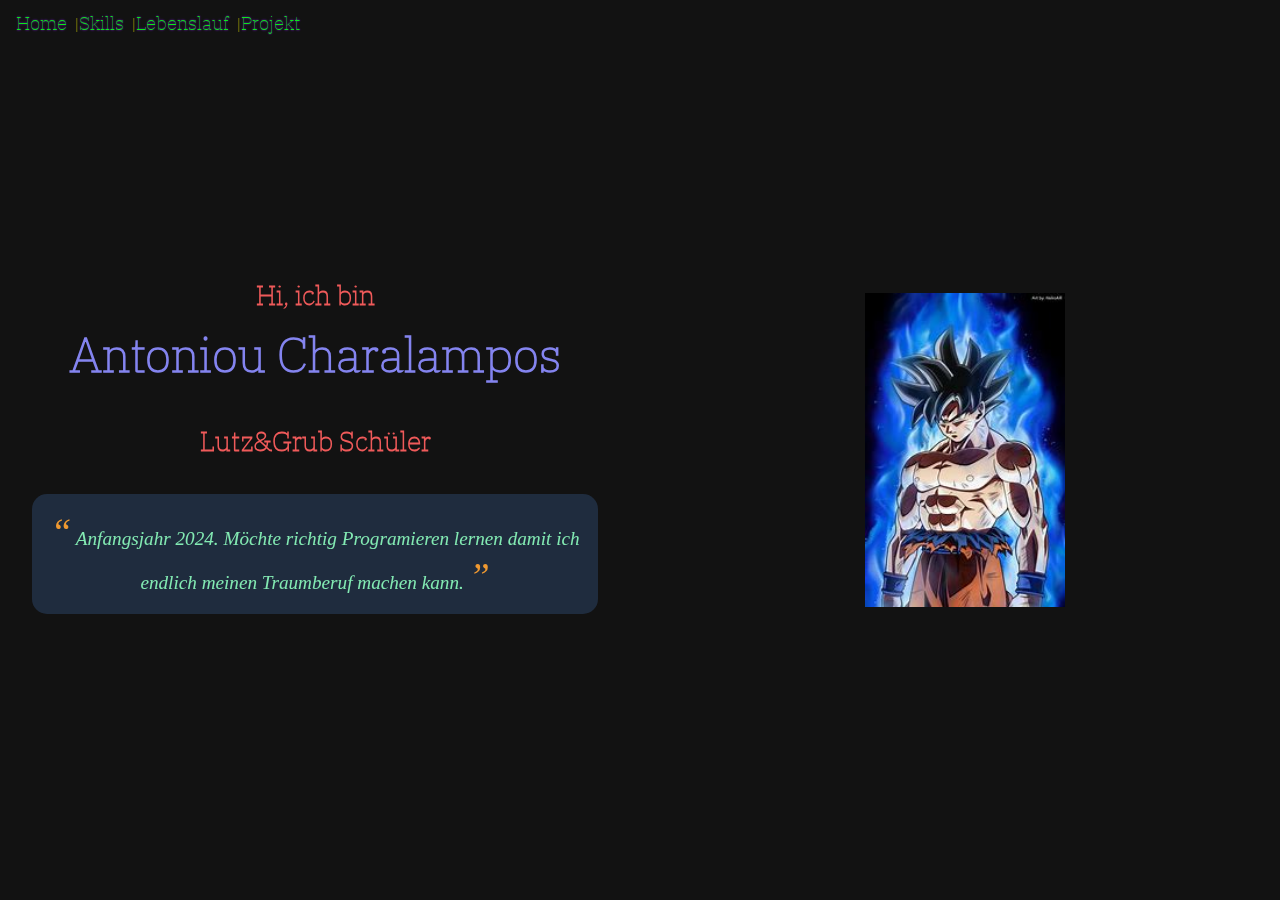
==== index.html @ d1c6c6fb "anpassung" ====
<!DOCTYPE html>
<html lang="en">

<head>
    <meta charset="UTF-8">
    <meta name="viewport" content="width=device-width, initial-scale=1.0">
    <title>Portfilio</title>
    <link rel="stylesheet" href="./styles.css">
    <link rel="stylesheet" href="./Fonts/font-face.css">
</head>

<body>
    <nav>
        <ul>
            <li><a href="#hero">Home</a></li>
            <li><a href="#skills">Skills</a></li>
            <li><a href="#lebenslauf">Lebenslauf</a></li>
            <li><a href="#projekt">Projekt</a></li>
        </ul>
    </nav>
    <main>

        <section class="hero">

            <div class="hero-text">
                <h2 class="text-accent">Hi, ich bin</h2>
                <h1>Antoniou Charalampos</h1>
                <h2 class="text-primary">Lutz&Grub Schüler</h2>

                <p>
                    Anfangsjahr 2024. Möchte richtig Programieren lernen damit ich endlich
                    meinen Traumberuf machen kann.

                </p>
            </div>
            <img src="./Dragonball3-image.jpg" alt="A picture of me">
        </section>
        <section class="skills">
            <ul>
                <li>
                    <h3 id="html-skill">HTML</h3>
                        <div class="skill-shadow">
                            <div class="skill-bar1"
                                style="width: 10%; background-color: red; box-shadow: 5px 0 15px red;"><span
                                    class="value">10</span></div>

                        </div>
                </li>
                <li>
                    <h3 id="css-skill">CSS</h3>
                        <div class="skill-shadow">
                            <div class="skill-bar2"
                                style="width: 10%; background-color: blueviolet; box-shadow: 5px 0 15px blueviolet;">
                                <span class="value">10</span>
                            </div>
                        </div>
                </li>
                <li>
                    <h3 id="javascript-skill">Javascript</h3>
                        <div class="skill-shadow">
                            <div class="skill-bar3"
                                style="width: 10%; background-color: orangered; box-shadow: 5px 0 15px orangered;"><span
                                    class="value">10</span></div>
                        </div
                </li>
                <li>
                    <h3 id="vibes-skill">Vibes</h3>
                        <div class="skill-shadow">
                            <div class="skill-bar4"
                                style="width: 90%; background-color: darkblue; box-shadow: 5px 0 15px darkblue;"><span
                                    class="value">90</span></div>
                        </div>
                </li>
            </ul>
        </section>


        <section class="timeline">
            <h2 class="timeline-title">Lebenslauf</h2>
            <ul class="timeline-items">
                <li>
                    <div class="timeline-dot"></div>
                    <span class="timeline-date">2014</span>
                    <div class="timeline-content">
                        <h3>Realschulabschluss</h3>
                        <p>hier etwas schreiben</p>
                    </div>
                </li>
                <li>
                    <div class="timeline-dot"></div>
                    <span class="timeline-date">2014-2015</span>
                    <div class="timeline-content">
                        <h3>Hier etwas schreiben</h3>
                        <p>hier etwas schreiben</p>
                    </div>
                </li>
                <li>
                    <div class="timeline-dot"></div>
                    <span class="timeline-date">2015-2020</span>
                    <div class="timeline-content">
                        <h3>Ausbildung....</h3>
                        <p>hier später etwas schreiben </p>
                    </div>
                </li>
                <li>
                    <div class="timeline-dot"></div>
                    <span class="timeline-date">2020-2024</span>
                    <div class="timeline-content">
                        <h3>Umschulung.....</h3>
                        <p>da später schreiben</p>
                    </div>
                </li>
            </ul>
        </section>




        <section class="projekt">
            <ul>
                <li>
                    <img src="./Dragonball1-image.jpg" alt="Projekt 1 Image">
                    <div class="card-content">
                    <h4>Projekt 1</h4>
                    <p>Lorem, ipsum dolor sit amet consectetur adipisicing elit. Laboriosam, corrupti?</p>
                    <button>Go</button>
                    </div>
                </li>
                <li>
                    <img src="./Dragonball2-image.jpg" alt="Projekt 2 Image">
                    <div class="card-content">
                    <h4>Projekt 2</h4>
                    <p>Lorem ipsum dolor sit amet consectetur, adipisicing elit. Illo, harum.
                    </p>
                    <button>Go</button>
                    </div>
                </li>
                <li>
                    <img src="./Dragonball-image.jpg" alt="Projekt 3 Image">
                    <div class="card-content">
                    <h4>Projekt 3</h4>
                    <p>Lorem ipsum dolor, sit amet consectetur adipisicing elit. Cum, sapiente.</p>
                    <button>Go</button>
                    </div>
                </li>




            </ul>
        </section>



    </main>

</body>

</html>
---- styles.css ----
:root {
    --primary-color: #8d1cf7;
    --accent-color: #fc0db0;
    --background-color: #121212;
}

body {
    background-color: #121212;
    margin: 0;
    padding: 0;
    background-color: var(--background-color);
    font-family: "IBM Plex Serif", sans-serif;
}



main {
    color: white;
    height: 100vh;
    position: fixed;
    width: 100%;
    overflow: scroll;
    scrollbar-width: none;
    scroll-behavior: smooth;
    scroll-snap-align: center;
    scroll-snap-type: y mandatory;

}

section {
    height: 100vh;
    scroll-snap-align: start;
}

nav {
    padding: 15px;
    position: absolute;
    width: 100vw;
    height: 5vh;
    padding: 1rem;
    box-sizing: border-box;
    z-index: 10;
    display: flex;
    
}

nav ul {
    display: flex;
    list-style: none;
    margin: 0;
    padding: 0;
    justify-content: space-around;
    align-items: center;
}

nav ul li:not(:last-child):after {
    content: "|";
    color: yellow;
    margin-left: -0.5rem;
}


nav ul li a {
    color: #0aeb19;
    margin-right: 1rem;
    text-decoration: none;
    font-size: 1.2em;
    text-shadow: 0 0 2px var(--primary-color);
    transition: all 0.3s ease;
}

nav ul li a:hover {
    color: var(--accent-color);
    text-shadow: 15px 15px 15px;
    
   }

section.hero {
    display: grid;
    grid-template-columns: 1fr 1fr;
    place-items: center;
    place-content: center;
    gap: 20px;
}

section.hero .hero-text {
    
    display: flex;
    flex-direction: column;
    font-size: 1.2em;
    text-align: center;
    color: #83eab3;

    
}


.hero-text h1 {
    font-size: 2.5em;
    margin-top: .5rem;
    margin-bottom: 1rem;
    color: rgb(132, 132, 239);
}

.hero-text h2 {
    height: 1rem;
    font-size: 1.4em;
    color: rgb(239, 90, 90);
}

.hero-text p {
    padding: 1rem;
    margin: 2rem;
    background-color: rgba(83, 151, 239, 0.2);
    font-style: italic;
    font-family: Fjalla One;
    border-radius: 15px;

}

.hero-text p::before {
    content: "“";
    color: rgb(239, 153, 49);
    font-size: 3cap;
}

.hero-text p::after {
    content: "”";
    color: rgb(239, 153, 49);
    font-size: 3cap;
}


.text-accent {
    color: rgb(235, 248, 89);

}

.text-primary {
    color: rgb(250, 56, 56);
}

.hero img {
    height:100%;
    max-width: 200px;
    object-fit: contain;
    border-radius: 15px;
    min-width: 200px;


}

section.projekt ul li img {
    border-radius: 15px;
}

section.projekt ul li div h4 {

  max-height: 0% ;
}

section.skills ul {
    place-content: center;
    place-items: center;
    display: flex;
    flex-wrap: wrap;
    list-style: none;
    padding: 0;
    gap: 2rem;
}

section.skills ul li {
    width: 40%;
    display: flex;
    flex-direction: column;
    justify-content: center;
    gap: 2rem;
}

section.skills ul li .skill-shadow {
    background-color: rgba(100, 100, 100, 0.8);
    border-radius: 1rem;
}

section.skills ul li .skill-bar1 {
    background-color: red;
    border-radius: 1rem;
    width: 70%;
    font-style: italic;
    padding: 0.5rem 0;
    font-size: 1em;
}

section.skills ul li .skill-bar2 {
    background-color: red;
    border-radius: 1rem;
    width: 70%;
    font-style: italic;
    padding: 0.5rem 0;
    font-size: 1em;
}

section.skills ul li .skill-bar3 {
    background-color: red;
    border-radius: 1rem;
    width: 70%;
    font-style: italic;
    padding: 0.5rem 0;
    font-size: 1em;
}


section.skills ul li .skill-bar4 {
    background-color: red;
    border-radius: 1rem;
    width: 70%;
    font-style: italic;
    padding: 0.5rem 0;
    font-size: 1em;
}

.skill-bar1 span.value {
    margin-left: 1rem;
}


.skill-bar2 span.value {
    margin-left: 1rem;
}

.skill-bar3 span.value {
    margin-left: 1rem;
}

.skill-bar4 span.value {
    margin-left: 1rem;
}



.skill-bar2 span.value::after {
    content: "%";
}

.skill-bar3 span.value::after {
    content: "%";
}

.skill-bar4 span.value::after {
    content: "%";
}

section.skills {
    display: flex;
    flex-direction: column;
    justify-content: center;
}

section.skills {
    background-image: url("Dragonball2-image.jpg");
    object-fit: cover;
    background-repeat: no-repeat;
    background-size: cover;
    background-position: center;
}

section.projekt ul {
    display: grid;
    display: flex;
    list-style: none;
    max-width: 400px;
    min-width: 200px;
    flex-direction: column;
}


div .skill-bar1 {
    color: blue;
}

div .skill-bar2 {
    color: greenyellow;
}

div .skill-bar3 {
    color: yellow;
}

div .skill-bar4 {
    color: red;
}

li h3#html-skill {
    color: blue;
}

li h3#css-skill {
    color: rgb(252, 0, 0);
}

li h3#javascript-skill {
    color: rgb(252, 6, 47);
}

li h3#vibes-skill {
    color: rgb(17, 0, 255);
}

section.timeline {
    display: flex;
    flex-direction: column;
    justify-content: center;
    align-items: center;
    padding: 2rem;
    
}

ul.timeline-items {
    max-width: 1300px;
    display: flex;
    flex-wrap: wrap;
    position: relative;
    list-style: none;
    padding: 0;
    

}

.timeline-items::before {
    content: "";
    position: absolute;
    width: 5px;
    height: 100%;
    background-color: var(--accent-color);
    left: calc(50% + 15px);
}

ul.timeline-items li {
    width: 100%;
    position: relative;
    margin-bottom: 10px;
}

ul.timeline-items li:nth-child(odd) {
    padding-right: 50%;
    text-align: right;
}

ul.timeline-items li:nth-child(even) {
    padding-left: calc(50% + 30px);
    text-align: left;
}

ul.timeline-items li:last-child {
    margin-bottom: 0;
}

ul.timeline-items .timeline-dot {
    position: absolute;
    height: 24px;
    width: 24px;
    background-color: var(--accent-color);
    border-radius: 50%;
    right: calc(50% + -30px);
    box-shadow: 0 0 25px var(--accent-color);
}

ul.timeline-item .timeline-date {
    display: inline-block;
    font-size: 20px;
    font-weight: 800;
    margin: 10px 0 15px 0;
}

ul.timeline-items .timeline-content {
    border: 3px solid var(--accent-color);
    padding: 10px 30px;
    border-radius: 75px;
    background-color: var(--background-color);
    box-shadow: 0 0 10px var(--accent-color);
    cursor: pointer;
    transition: all 3s ease;
}

ul.timeline-items .timeline-content:hover {
box-shadow: 0 0 25px var(--accent-color);
transform: scale(1.05);
}

.timeline-content h3 {
    font-size: 16px;
    font-weight: 700;
    margin: 0 0 10px 0;
}

.timeline-content p {
    font-size: 14px;
    font-weight: 300;
    margin: 0;
}

section.projekt ul{
    
    display: flex;
    justify-content: center;
    align-items: center;
    flex-direction: row;
    padding: 2rem;
    gap: 2rem;
    cursor: pointer;
}

section.projekt  {
    list-style: none;
    padding: 0;
    display: flex;
    justify-content: center;
    padding: 2rem;
}

section.projekt ul li {
    border: 1px solid white;
    max-width: 400PX;
    min-width: 200px;
    background-color: var(--primary-color);
    border-radius: 1rem 1rem 0 0;
    box-shadow: 4px 4px 10px var(--primary-color);
    flex-shrink: 1;
    flex-basis: 400px;
    transition: all 0.3s ease;
}
 section.projekt ul li img {
    height: 150px;
    width: 100%;
    border-radius: 1rem 1rem 0 0;

 }

section.projekt ul li h4 {
    margin:  -0.2em;
    font-size: 0.9em;
}

section.projekt ul li {
    margin: 0 1rem 0.5rem 1rem;
}

section.projekt ul li button {
    display: inline-block;
    text-decoration: none;
    margin-bottom: 1.2em;
    margin-left: 0.5rem;
    border-radius: 0.7rem;
    padding: 0rem;
    background-color: var(--accent-color);
    font-size: 1.2em;
    font-weight: 700;
    color: white;
    text-shadow: 0 0 4px black;
    box-shadow: 2px 2px 6px #d2e00c;
    width: 100px;
}
section.projekt ul li:hover {
    box-shadow: 6px 6px 20px var(--accent-color);
    transform: translateY(-1rem) translateX(0.5rem);
}

/* Media-Querues */
@media screen and (max-width: 900px) {
    section.hero {
        grid-template-columns: 1fr;
        grid-template-rows: 1fr 1fr;
        gap: 0;

    }

section.hero .hero-text {
    font-size: 0.9em;
    height: 100%;
    justify-content: end;
}

section.hero .hero-text p {
    margin: 0.5rem;
    padding: 0.5rem;
    max-width: 55ch;
}

section.hero .hero-text h1 {
    margin: 0;
}

section.timeline ul li div {
    max-width: 100px;
}
    section.skills ul {
        transform: scale(0.8);
    }
    section.skills ul li {
        width: 80%;
    }
        section.timeline h2.timeline-title {
            margin: 0;
        }
        section.timeline ul.timeline-items {
           max-width: fit-content; 
        }
        .timeline-content p {
            max-width: 30vw;
            text-overflow: ellipsis;
            white-space: nowrap;
            overflow: hidden;
        }

        section.timeline {
            padding: 0.6rem;
            justify-content: end;
        }

/* Project Mobile Section */
section.projekt {
    margin: 0;
    padding: 0 1rem;
}
section.projekt ul{
    flex-direction: column;
    align-items: center;
    gap: 1rem;
    padding: 0;
    margin-inline: 0;
}

section.projekt ul li {
    display: flex;
    flex-direction: row;
    max-width: 90%;
    flex-basis: auto;
    max-height: 25vh;
}

    section.projekt ul li .card-content{
        display: flex;
        flex-direction: column;
    }
section.projekt ul li img {
    width: 50%;
    height: 100%;
    border-radius: 1rem 0 0 1rem;
}
section.projekt ul li .card-content a {
    margin-top: auto;
    margin-bottom: 0.3rem;
    align-self: start;
    width: 200px;
}
}
---- Fonts/font-face.css ----
@font-face {
    font-family: "IBM Plex Serif";
    src: url(./IBMPlexSerif-Thin.ttf);
    font-synthesis-weight: 100;
    font-style: normal;
}

@font-face {
    font-family: "IBM Plex Serif";
    src: url(./IBMPlexSerif-ThinItalic.ttf);
    font-synthesis-weight: 100;
    font-style: italic;
}
    font-face {
        font-family: "IBM Plex Serif";
        src: url(./IBMPlexSerif-ExtraLight.ttf);
        font-synthesis-weight: 200;
        font-style: normal;
    }
    font-face {
        font-family: "IBM Plex Serif";
        src: url(./IBMPlexSerif-ExtraLightItalic.ttf);
        font-synthesis-weight: 200;
        font-style: normal;
    }
    font-face {
        font-family: "IBM Plex Serif";
        src: url(./IBMPlexSerif-Light.ttf);
        font-synthesis-weight: 300;
        font-style: normal;
    }
    font-face {
        font-family: "IBM Plex Serif";
        src: url(./IBMPlexSerif-Regular.ttf);
        font-synthesis-weight: 400;
        font-style: normal;
    }
    font-face {
        font-family: "IBM Plex Serif";
        src: url(./IBMPlexSerif-Italic.ttf);
        font-synthesis-weight: 400;
        font-style: normal;
    }
    font-face {
        font-family: "IBM Plex Serif";
        src: url(./IBMPlexSerif-Medium.ttf);
        font-synthesis-weight: 500;
        font-style: normal;
    }
    font-face {
        font-family: "IBM Plex Serif";
        src: url(./IBMPlexSerif-MediumItalic.ttf);
        font-synthesis-weight: 500;
        font-style: normal;
    }
    font-face {
        font-family: "IBM Plex Serif";
        src: url(./IBMPlexSerif-SemiBold.ttf);
        font-synthesis-weight: 600;
        font-style: normal;
    }
    vfont-face {
        font-family: "IBM Plex Serif";
        src: url(./IBMPlexSerif-SemiBoldItalic.ttf);
        font-synthesis-weight: 600;
        font-style: normal;
    }
    font-face {
        font-family: "IBM Plex Serif";
        src: url(./IBMPlexSerif-Bold.ttf);
        font-synthesis-weight: 700;
        font-style: normal;
    }font-face {
        font-family: "IBM Plex Serif";
        src: url(./IBMPlexSerif-BoldItalic.ttf);
        font-synthesis-weight: 700;
        font-style: normal;
    }
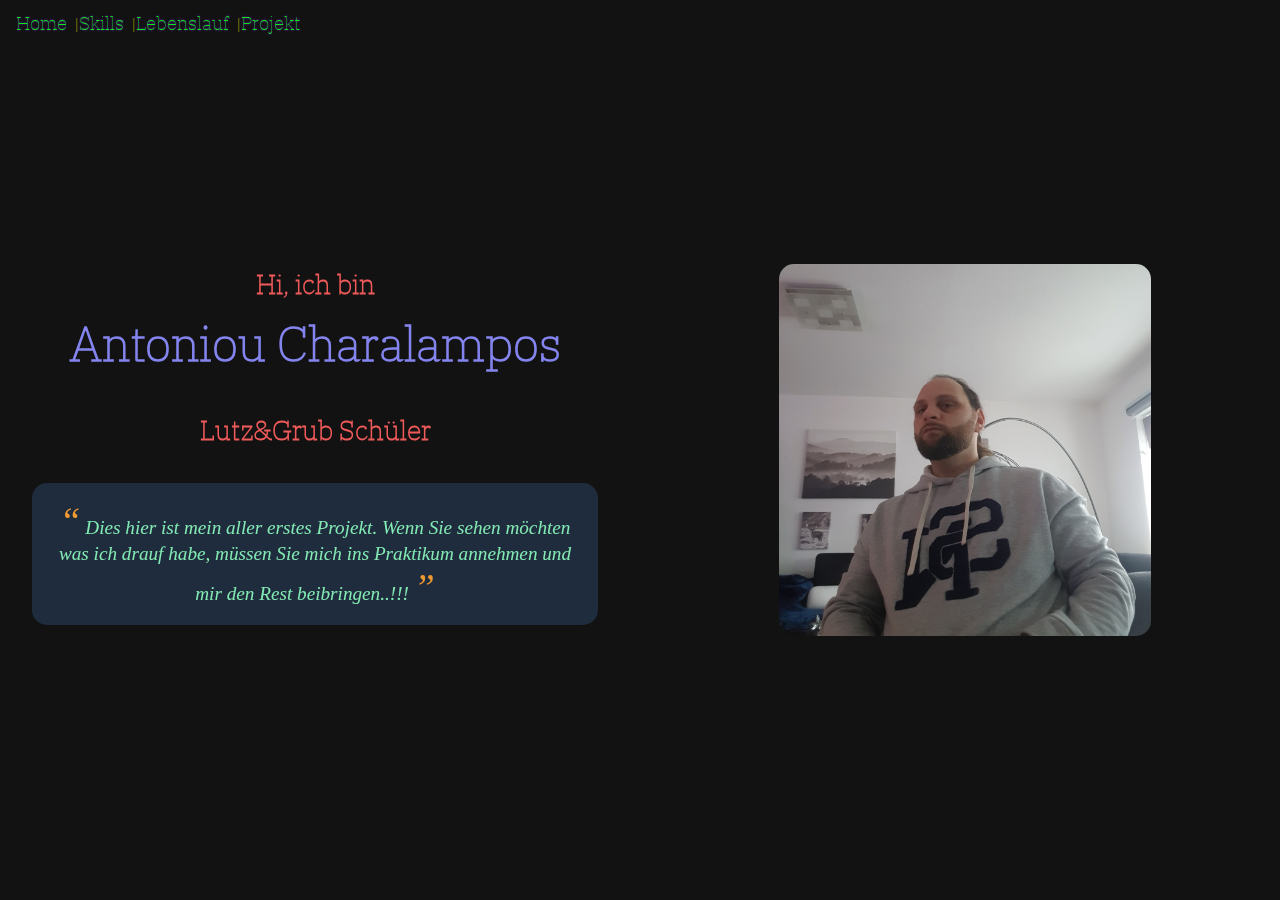
==== commit 7d013287: "Foto" ====
--- a/index.html
+++ b/index.html
@@ -14,13 +14,13 @@
         <ul>
             <li><a href="#hero">Home</a></li>
             <li><a href="#skills">Skills</a></li>
-            <li><a href="#lebenslauf">Lebenslauf</a></li>
+            <li><a href="#timeline">Lebenslauf</a></li>
             <li><a href="#projekt">Projekt</a></li>
         </ul>
     </nav>
     <main>
 
-        <section class="hero">
+        <section id="hero" class="hero">
 
             <div class="hero-text">
                 <h2 class="text-accent">Hi, ich bin</h2>
@@ -28,14 +28,15 @@
                 <h2 class="text-primary">Lutz&Grub Schüler</h2>
 
                 <p>
-                    Anfangsjahr 2024. Möchte richtig Programieren lernen damit ich endlich
-                    meinen Traumberuf machen kann.
+                    Dies hier ist mein aller erstes Projekt. Wenn Sie sehen möchten
+                    was ich drauf habe, müssen Sie mich ins Praktikum annehmen und 
+                    mir den Rest beibringen..!!!
 
                 </p>
             </div>
-            <img src="./Dragonball3-image.jpg" alt="A picture of me">
+            <img src="./Ich.jpg" alt="A picture of me">
         </section>
-        <section class="skills">
+        <section id="skills" class="skills">
             <ul>
                 <li>
                     <h3 id="html-skill">HTML</h3>
@@ -61,7 +62,7 @@
                             <div class="skill-bar3"
                                 style="width: 10%; background-color: orangered; box-shadow: 5px 0 15px orangered;"><span
                                     class="value">10</span></div>
-                        </div
+                        </div>
                 </li>
                 <li>
                     <h3 id="vibes-skill">Vibes</h3>
@@ -75,7 +76,7 @@
         </section>
 
 
-        <section class="timeline">
+        <section id="timeline" class="timeline">
             <h2 class="timeline-title">Lebenslauf</h2>
             <ul class="timeline-items">
                 <li>
@@ -116,7 +117,7 @@
 
 
 
-        <section class="projekt">
+        <section id="projekt" class="projekt">
             <ul>
                 <li>
                     <img src="./Dragonball1-image.jpg" alt="Projekt 1 Image">
--- a/styles.css
+++ b/styles.css
@@ -141,8 +141,8 @@
 }
 
 .hero img {
-    height:100%;
-    max-width: 200px;
+    height:90%;
+    max-width: 400px;
     object-fit: contain;
     border-radius: 15px;
     min-width: 200px;
@@ -473,7 +473,7 @@
         gap: 0;
 
     }
-
+    
 section.hero .hero-text {
     font-size: 0.9em;
     height: 100%;
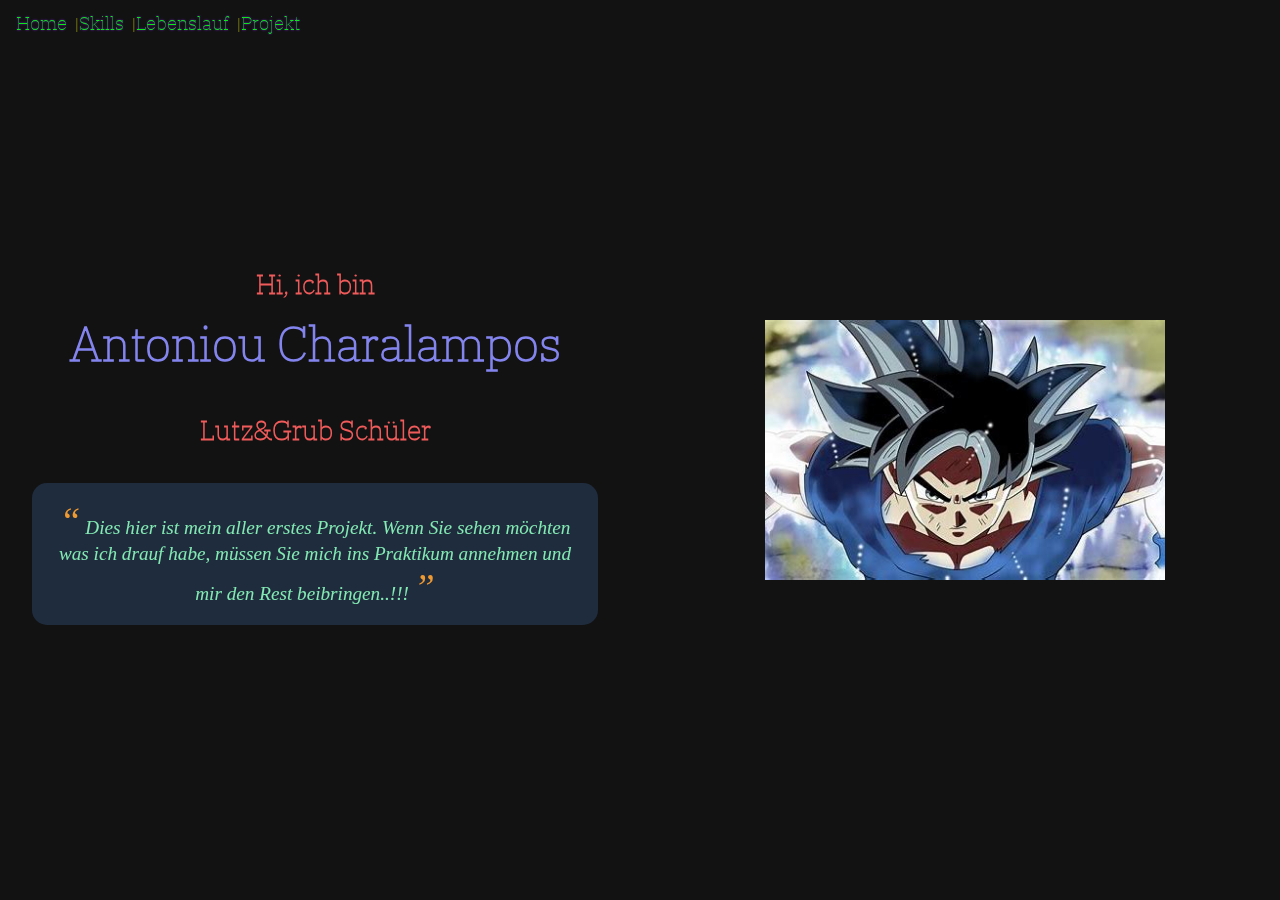
==== commit 57154c35: "Fotos" ====
--- a/index.html
+++ b/index.html
@@ -34,7 +34,7 @@
 
                 </p>
             </div>
-            <img src="./Ich.jpg" alt="A picture of me">
+            <img src="Dragonball-image.jpg" alt="A picture of me">
         </section>
         <section id="skills" class="skills">
             <ul>
@@ -128,7 +128,7 @@
                     </div>
                 </li>
                 <li>
-                    <img src="./Dragonball2-image.jpg" alt="Projekt 2 Image">
+                    <img src="./Tech.jpg" alt="Projekt 2 Image">
                     <div class="card-content">
                     <h4>Projekt 2</h4>
                     <p>Lorem ipsum dolor sit amet consectetur, adipisicing elit. Illo, harum.
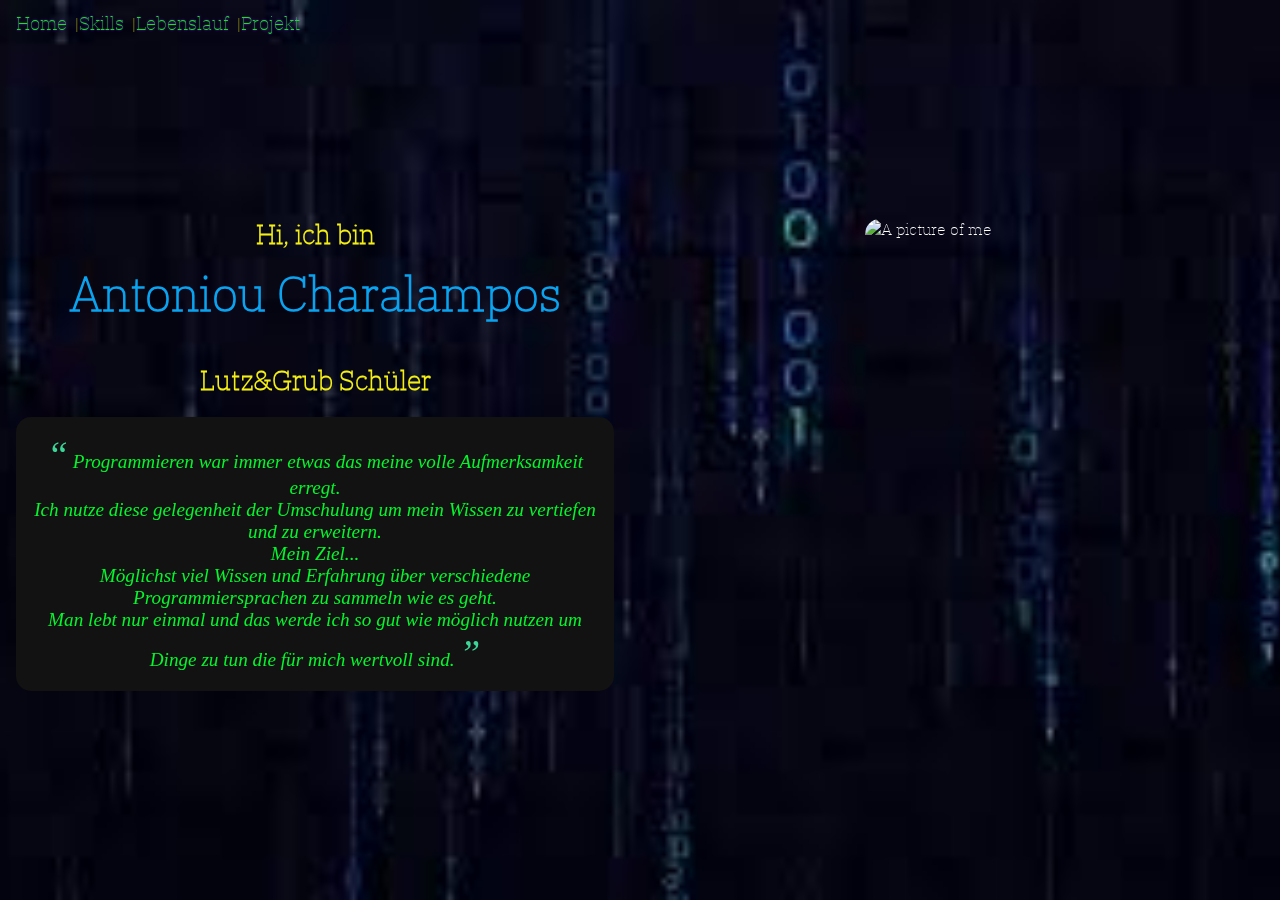
==== commit 1cde6b78: "fotos" ====
--- a/index.html
+++ b/index.html
@@ -8,7 +8,6 @@
     <link rel="stylesheet" href="./styles.css">
     <link rel="stylesheet" href="./Fonts/font-face.css">
 </head>
-
 <body>
     <nav>
         <ul>
@@ -28,9 +27,11 @@
                 <h2 class="text-primary">Lutz&Grub Schüler</h2>
 
                 <p>
-                    Dies hier ist mein aller erstes Projekt. Wenn Sie sehen möchten
-                    was ich drauf habe, müssen Sie mich ins Praktikum annehmen und 
-                    mir den Rest beibringen..!!!
+                    Programmieren war immer etwas das meine volle Aufmerksamkeit erregt.<br>
+                    Ich nutze diese gelegenheit der Umschulung um mein Wissen zu vertiefen und zu erweitern.
+                    <br>Mein Ziel...<br>Möglichst viel Wissen und Erfahrung über verschiedene Programmiersprachen zu
+                    sammeln wie es geht.<br>Man lebt nur einmal und das werde ich so gut wie möglich nutzen
+                    um Dinge zu tun die für mich wertvoll sind.
 
                 </p>
             </div>
@@ -83,8 +84,8 @@
                     <div class="timeline-dot"></div>
                     <span class="timeline-date">2014</span>
                     <div class="timeline-content">
-                        <h3>Realschulabschluss</h3>
-                        <p>hier etwas schreiben</p>
+                        <h3>Griechisches Lyzeum</h3>
+                        <p>(Gleich gestuft wie Realschulabschluss) </p>
                     </div>
                 </li>
                 <li>
@@ -120,7 +121,7 @@
         <section id="projekt" class="projekt">
             <ul>
                 <li>
-                    <img src="./Dragonball1-image.jpg" alt="Projekt 1 Image">
+                    <img src="./Tech1.jpg" alt="Projekt 1 Image">
                     <div class="card-content">
                     <h4>Projekt 1</h4>
                     <p>Lorem, ipsum dolor sit amet consectetur adipisicing elit. Laboriosam, corrupti?</p>
@@ -137,7 +138,7 @@
                     </div>
                 </li>
                 <li>
-                    <img src="./Dragonball-image.jpg" alt="Projekt 3 Image">
+                    <img src="./Tech2.jpg" alt="Projekt 3 Image">
                     <div class="card-content">
                     <h4>Projekt 3</h4>
                     <p>Lorem ipsum dolor, sit amet consectetur adipisicing elit. Cum, sapiente.</p>
--- a/styles.css
+++ b/styles.css
@@ -1,6 +1,6 @@
 :root {
     --primary-color: #8d1cf7;
-    --accent-color: #fc0db0;
+    --accent-color: #0ad6ec;
     --background-color: #121212;
 }
 
@@ -10,6 +10,7 @@
     padding: 0;
     background-color: var(--background-color);
     font-family: "IBM Plex Serif", sans-serif;
+    
 }
 
 
@@ -24,6 +25,11 @@
     scroll-behavior: smooth;
     scroll-snap-align: center;
     scroll-snap-type: y mandatory;
+    background-image: url("Tech12.jpg");
+    background-repeat: no-repeat;
+    background-position: center;
+    object-fit: cover;
+    background-size: cover;
 
 }
 
@@ -89,7 +95,7 @@
     flex-direction: column;
     font-size: 1.2em;
     text-align: center;
-    color: #83eab3;
+    color: #04f52c;
 
     
 }
@@ -99,19 +105,19 @@
     font-size: 2.5em;
     margin-top: .5rem;
     margin-bottom: 1rem;
-    color: rgb(132, 132, 239);
+    color: rgb(9, 163, 240);
 }
 
 .hero-text h2 {
     height: 1rem;
     font-size: 1.4em;
-    color: rgb(239, 90, 90);
+    color: rgb(243, 239, 20);
 }
 
 .hero-text p {
     padding: 1rem;
-    margin: 2rem;
-    background-color: rgba(83, 151, 239, 0.2);
+    margin: 1rem;
+    background-color: #121212;
     font-style: italic;
     font-family: Fjalla One;
     border-radius: 15px;
@@ -120,19 +126,19 @@
 
 .hero-text p::before {
     content: "“";
-    color: rgb(239, 153, 49);
+    color: rgb(61, 212, 151);
     font-size: 3cap;
 }
 
 .hero-text p::after {
     content: "”";
-    color: rgb(239, 153, 49);
+    color: rgb(61, 212, 151);
     font-size: 3cap;
 }
 
 
 .text-accent {
-    color: rgb(235, 248, 89);
+    color: rgb(207, 225, 7);
 
 }
 
@@ -257,7 +263,7 @@
 }
 
 section.skills {
-    background-image: url("Dragonball2-image.jpg");
+    background-image: url("Tech11.jpg");
     object-fit: cover;
     background-repeat: no-repeat;
     background-size: cover;
@@ -312,8 +318,15 @@
     justify-content: center;
     align-items: center;
     padding: 2rem;
-    
-}
+
+    
+}
+section.timeline div{
+    color: rgb(217, 255, 0);
+    text-decoration: underline;
+    text-decoration-color: #f54804;
+}
+
 
 ul.timeline-items {
     max-width: 1300px;
@@ -407,7 +420,6 @@
     flex-direction: row;
     padding: 2rem;
     gap: 2rem;
-    cursor: pointer;
 }
 
 section.projekt  {
@@ -419,15 +431,15 @@
 }
 
 section.projekt ul li {
-    border: 1px solid white;
+    border: 2px solid rgb(16, 2, 2);
     max-width: 400PX;
     min-width: 200px;
-    background-color: var(--primary-color);
+    background-color: #3f6463;
     border-radius: 1rem 1rem 0 0;
-    box-shadow: 4px 4px 10px var(--primary-color);
+    box-shadow: 4px 4px 10px rgb(120, 119, 119);
     flex-shrink: 1;
     flex-basis: 400px;
-    transition: all 0.3s ease;
+    transition: all 1.3s ease;
 }
  section.projekt ul li img {
     height: 150px;
@@ -437,12 +449,20 @@
  }
 
 section.projekt ul li h4 {
-    margin:  -0.2em;
+    margin:  0.4em;
     font-size: 0.9em;
-}
+    cursor: default;
+}
+
 
 section.projekt ul li {
     margin: 0 1rem 0.5rem 1rem;
+}
+
+section.projekt p{
+    cursor: default;
+    color: greenyellow;
+    
 }
 
 section.projekt ul li button {
@@ -452,16 +472,17 @@
     margin-left: 0.5rem;
     border-radius: 0.7rem;
     padding: 0rem;
-    background-color: var(--accent-color);
+    background-color: rgb(135, 135, 137);
     font-size: 1.2em;
     font-weight: 700;
-    color: white;
-    text-shadow: 0 0 4px black;
-    box-shadow: 2px 2px 6px #d2e00c;
+    color: rgb(0, 0, 0);
+    text-shadow: 0 0 3px rgb(251, 2, 2);
+    box-shadow: 2px 2px 10px #080800;
     width: 100px;
+    cursor: pointer;
 }
 section.projekt ul li:hover {
-    box-shadow: 6px 6px 20px var(--accent-color);
+    box-shadow: 6px 6px 20px rgb(46, 5, 149);
     transform: translateY(-1rem) translateX(0.5rem);
 }
 
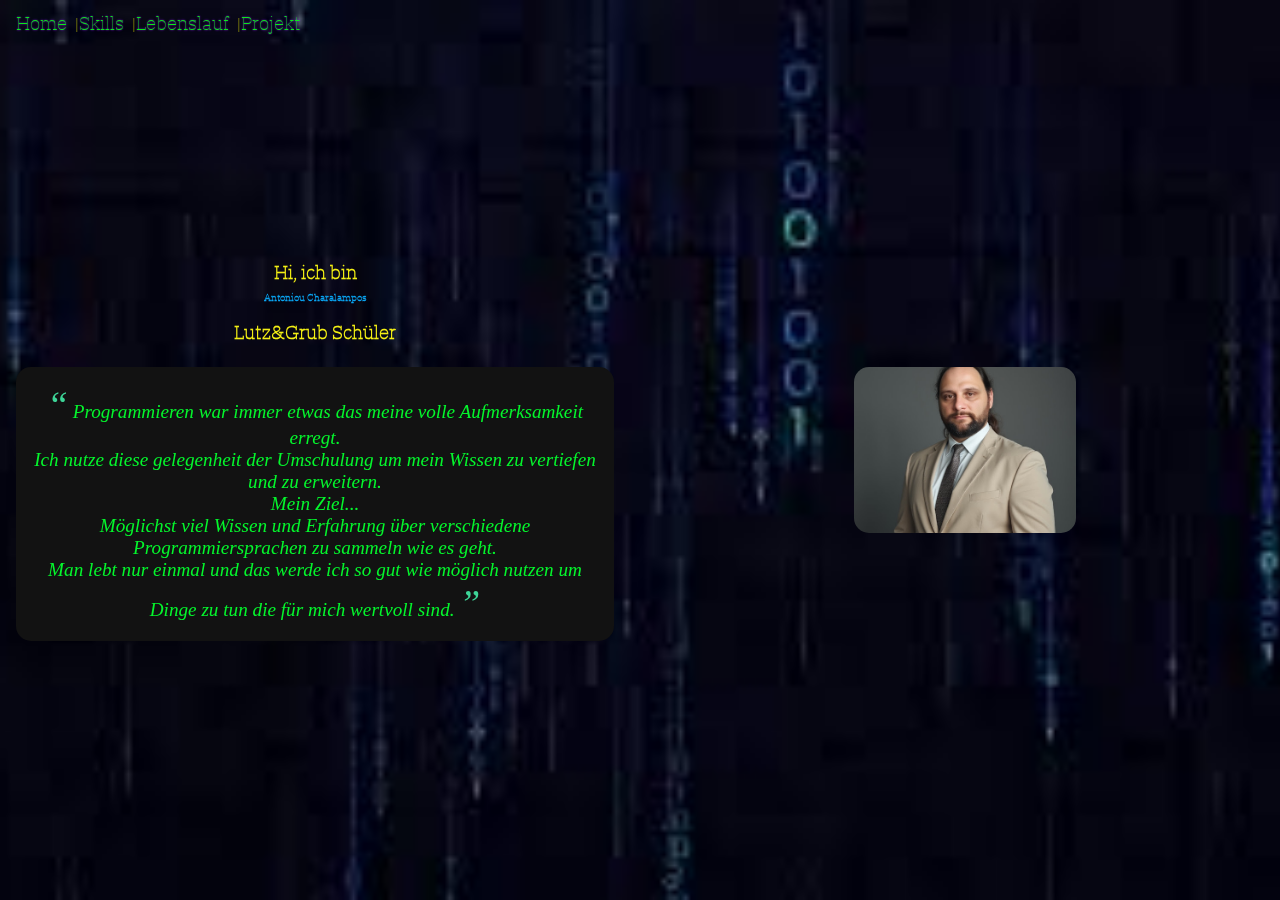
==== commit c41f0b58: "Größen Enderung" ====
--- a/index.html
+++ b/index.html
@@ -35,7 +35,7 @@
 
                 </p>
             </div>
-            <img src="Dragonball-image.jpg" alt="A picture of me">
+            <img src="Lebenslauffoto (2).jpg" alt="A picture of me">
         </section>
         <section id="skills" class="skills">
             <ul>
--- a/styles.css
+++ b/styles.css
@@ -102,15 +102,16 @@
 
 
 .hero-text h1 {
-    font-size: 2.5em;
-    margin-top: .5rem;
-    margin-bottom: 1rem;
+    padding: 2e;
+    font-size: 0.5em;
+    margin-top: 0rem;
+    margin-bottom: 0rem;
     color: rgb(9, 163, 240);
 }
 
 .hero-text h2 {
     height: 1rem;
-    font-size: 1.4em;
+    font-size: 1em;
     color: rgb(243, 239, 20);
 }
 
@@ -147,11 +148,12 @@
 }
 
 .hero img {
-    height:90%;
+    height:40%;
     max-width: 400px;
-    object-fit: contain;
+    object-fit: cover;
     border-radius: 15px;
     min-width: 200px;
+    
 
 
 }
